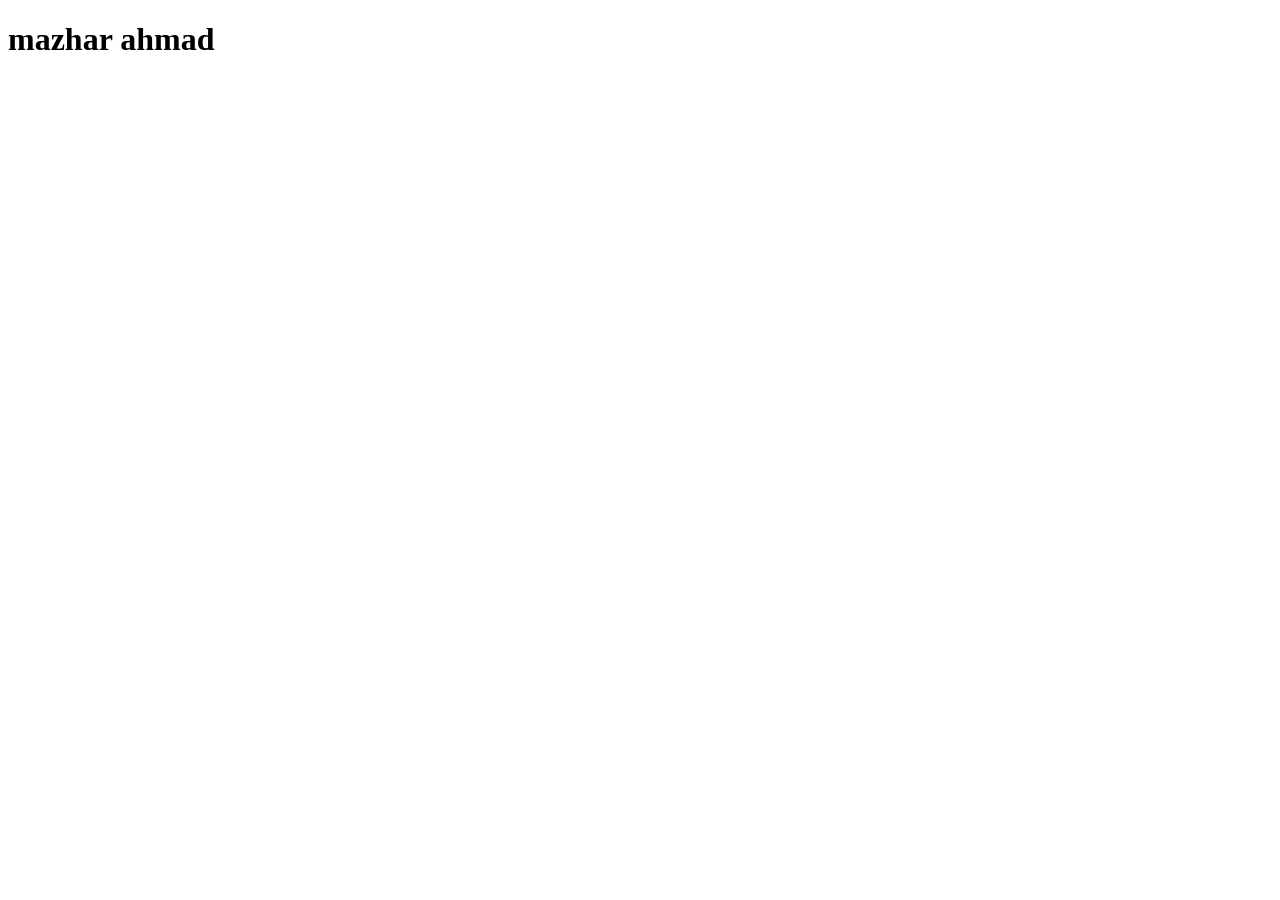
==== fetch.html @ 060e4e91 "changes from main" ====
<!DOCTYPE html>
<html lang="en">

<head>
    <meta charset="UTF-8">
    <meta name="viewport" content="width=device-width, initial-scale=1.0">
    <title>Document</title>
</head>

<body>

    <h1>mazhar ahmad</h1>

</body>

</html>
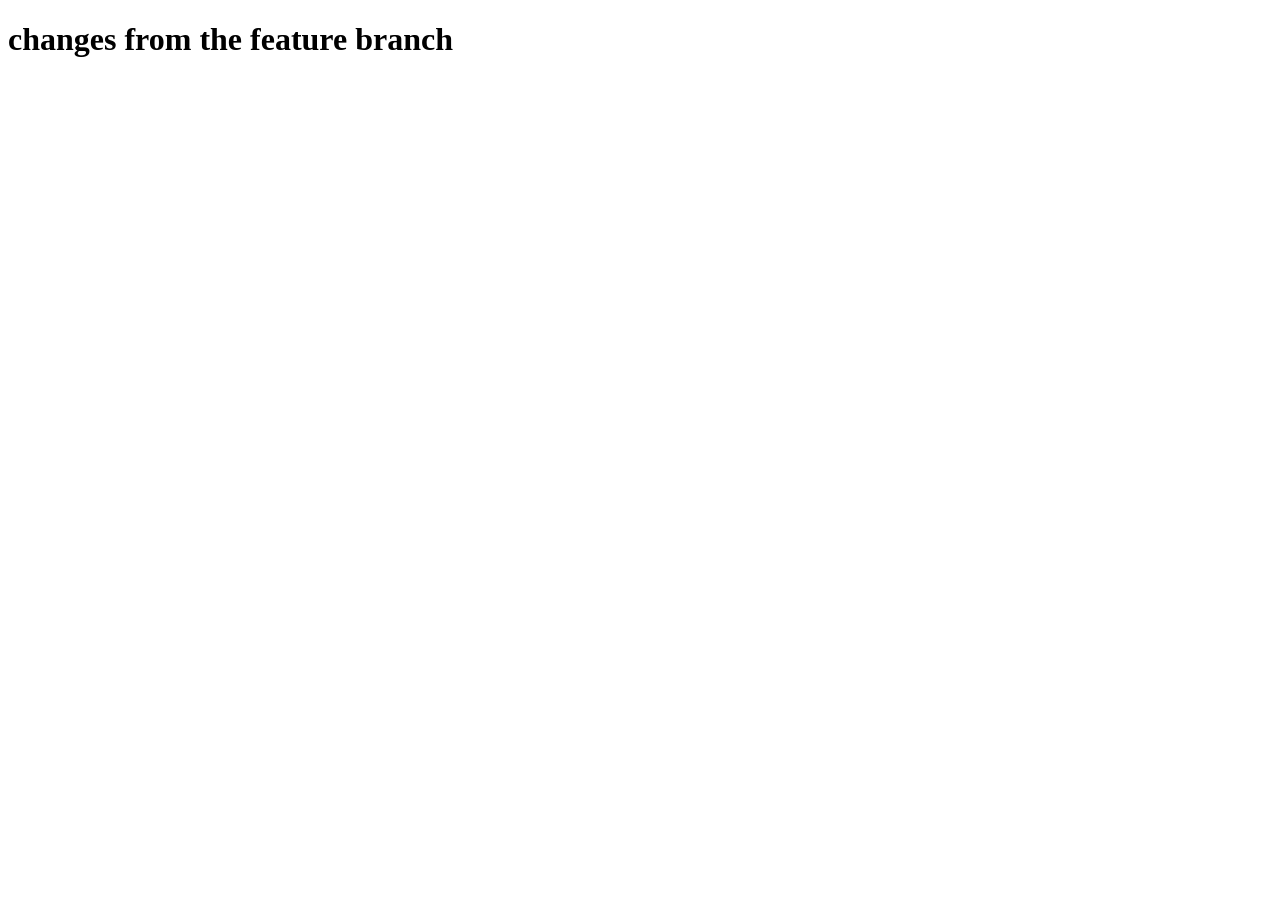
==== commit 7ba40eaf: "chnages from the feature branch" ====
--- a/fetch.html
+++ b/fetch.html
@@ -9,7 +9,7 @@
 
 <body>
 
-    <h1>mazhar ahmad</h1>
+    <h1>changes from the feature branch</h1>
 
 </body>
 
